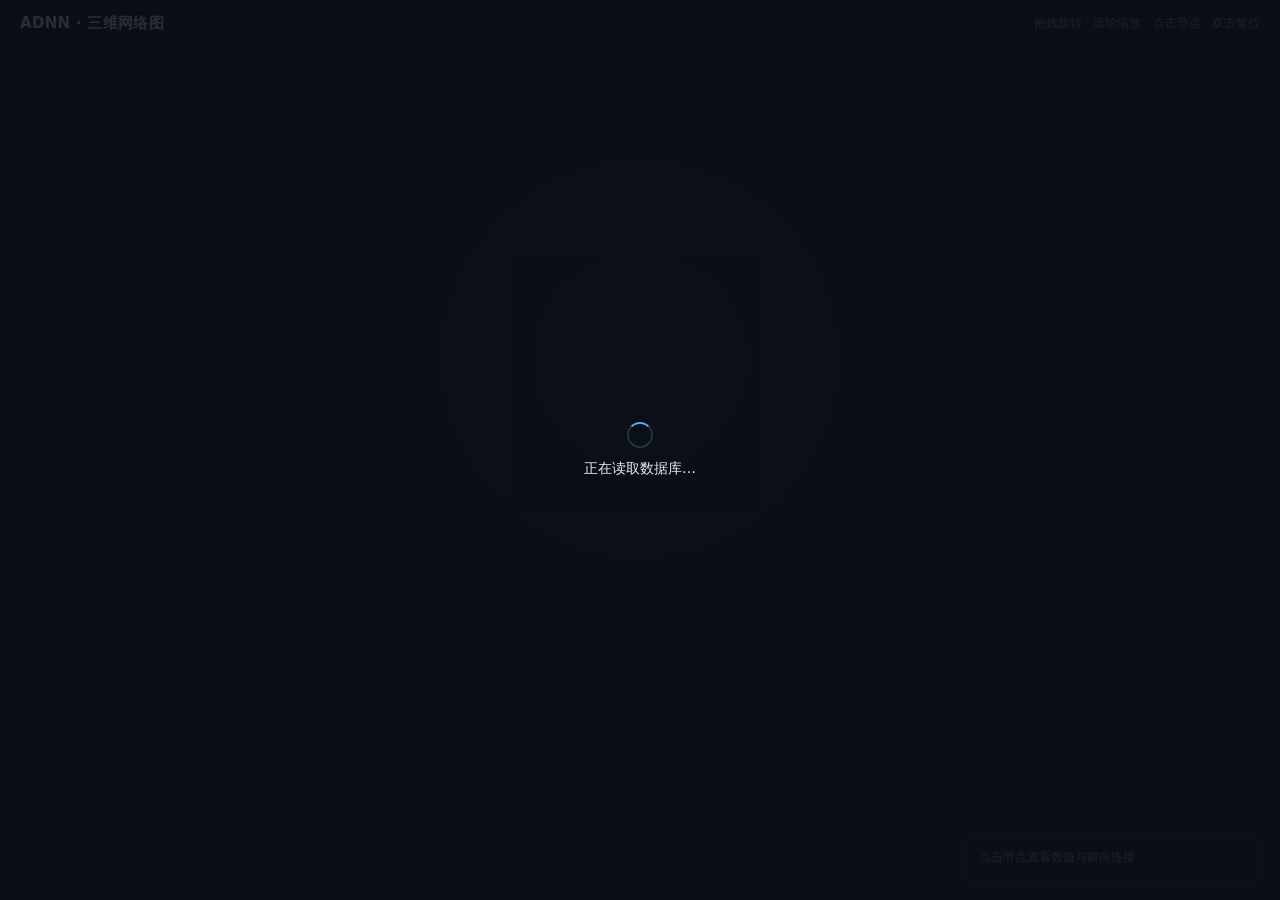
==== web/public/graph.html @ c44f6fbf "提供 Linux/macOS 启动脚本，并将两个视图页并入 Node 服务" ====
<!DOCTYPE html>
<html lang="zh-CN">
<head>
<meta charset="utf-8">
<meta name="viewport" content="width=device-width, initial-scale=1">
<title>ADNN 三维网络图</title>
<style>
  :root {
    color-scheme: dark;
    --bg: #0b0f14;
    --panel: rgba(18, 24, 33, 0.92);
    --line: #263041;
    --text: #e6edf3;
    --muted: #8b949e;
    --accent: #58a6ff;
  }
  * { box-sizing: border-box; }
  html, body { height: 100%; margin: 0; }
  body {
    background: radial-gradient(circle at 50% 40%, #101a26 0%, #0b0f14 65%);
    color: var(--text);
    font-family: "Segoe UI", "Microsoft YaHei", system-ui, sans-serif;
    overflow: hidden;
  }
  #scene { display: block; width: 100vw; height: 100vh; cursor: grab; }
  #scene.dragging { cursor: grabbing; }
  header {
    position: fixed; top: 0; left: 0; right: 0;
    display: flex; align-items: center; gap: 14px;
    padding: 14px 20px; pointer-events: none;
    background: linear-gradient(180deg, rgba(11, 15, 20, 0.9), rgba(11, 15, 20, 0));
  }
  header h1 { font-size: 15px; font-weight: 600; margin: 0; letter-spacing: 0.02em; }
  #stats { color: var(--muted); font-size: 12px; font-variant-numeric: tabular-nums; }
  #hint { margin-left: auto; color: var(--muted); font-size: 12px; }
  #loading {
    position: fixed; inset: 0; display: flex; flex-direction: column;
    align-items: center; justify-content: center; gap: 12px;
    background: rgba(11, 15, 20, 0.86); font-size: 14px; color: var(--text);
    transition: opacity 0.25s ease;
  }
  #loading.hidden { opacity: 0; pointer-events: none; }
  .spinner {
    width: 26px; height: 26px; border-radius: 50%;
    border: 2px solid var(--line); border-top-color: var(--accent);
    animation: spin 0.9s linear infinite;
  }
  @keyframes spin { to { transform: rotate(360deg); } }
  #detail {
    position: fixed; right: 18px; bottom: 18px; width: 300px;
    background: var(--panel); border: 1px solid var(--line); border-radius: 10px;
    padding: 14px 16px; font-size: 12px; line-height: 1.7;
    color: var(--muted); backdrop-filter: blur(8px);
    max-height: 46vh; overflow: auto;
  }
  #detail strong { color: var(--text); font-size: 14px; }
  #detail code { color: #a5d6ff; }
  #detail table { width: 100%; border-collapse: collapse; margin-top: 8px; }
  #detail td { padding: 2px 0; }
  #detail td:last-child { text-align: right; font-variant-numeric: tabular-nums; }
  #tooltip {
    position: fixed; z-index: 5; pointer-events: none;
    background: rgba(15, 21, 29, 0.96); border: 1px solid var(--line);
    border-radius: 7px; padding: 7px 10px; font-size: 12px; line-height: 1.6;
    color: var(--text); white-space: nowrap; display: none;
  }
</style>
</head>
<body>
<canvas id="scene"></canvas>
<header>
  <h1>ADNN · 三维网络图</h1>
  <div id="stats"></div>
  <div id="hint">拖拽旋转 · 滚轮缩放 · 点击节点 · 双击复位</div>
</header>
<div id="detail">点击节点查看数值与前向连接</div>
<div id="tooltip"></div>
<div id="loading">
  <div class="spinner"></div>
  <div id="loading-text">正在读取数据库…</div>
</div>
<script src="/graph.js"></script>
</body>
</html>
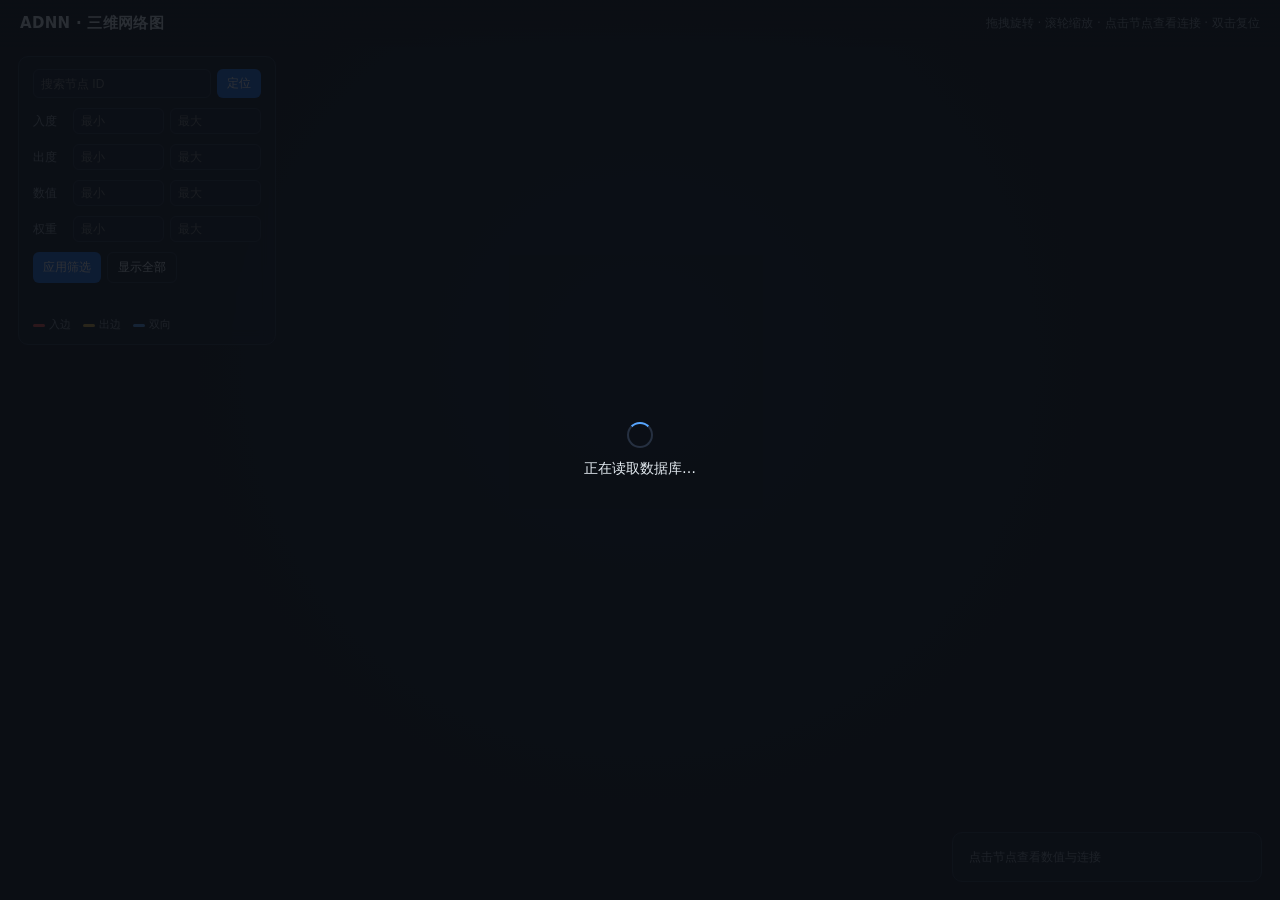
==== commit 599f4033: "feat: 添加网络窗口、优化web图及启动脚本 新增网络控制、状态、网络状态三个窗口；改进web图增加筛选搜索；修复start.sh适配多平台；新增pong演示及卡顿诊断文档" ====
--- a/web/public/graph.html
+++ b/web/public/graph.html
@@ -46,8 +46,35 @@
     animation: spin 0.9s linear infinite;
   }
   @keyframes spin { to { transform: rotate(360deg); } }
+  #panel {
+    position: fixed; top: 56px; left: 18px; width: 258px;
+    display: flex; flex-direction: column; gap: 10px;
+    background: var(--panel); border: 1px solid var(--line); border-radius: 10px;
+    padding: 12px 14px; font-size: 12px; color: var(--muted);
+    backdrop-filter: blur(8px);
+  }
+  #search-row { display: flex; gap: 6px; }
+  #search-row input { flex: 1; }
+  #panel input {
+    width: 100%; background: #0f1620; border: 1px solid var(--line);
+    border-radius: 6px; color: var(--text); padding: 5px 7px; font-size: 12px;
+  }
+  #panel input:focus { outline: none; border-color: var(--accent); }
+  #panel button {
+    background: #1f6feb; color: #fff; border: 0; border-radius: 6px;
+    padding: 6px 10px; font-size: 12px; cursor: pointer; white-space: nowrap;
+  }
+  #panel button.ghost { background: transparent; border: 1px solid var(--line); color: var(--text); }
+  .field { display: grid; grid-template-columns: 34px 1fr 1fr; gap: 6px; align-items: center; }
+  #buttons { display: flex; gap: 6px; }
+  #filter-info { color: var(--muted); font-size: 11px; min-height: 14px; }
+  .legend { display: flex; gap: 12px; font-size: 11px; }
+  .legend i {
+    display: inline-block; width: 12px; height: 3px;
+    vertical-align: middle; margin-right: 4px; border-radius: 2px;
+  }
   #detail {
-    position: fixed; right: 18px; bottom: 18px; width: 300px;
+    position: fixed; right: 18px; bottom: 18px; width: 310px;
     background: var(--panel); border: 1px solid var(--line); border-radius: 10px;
     padding: 14px 16px; font-size: 12px; line-height: 1.7;
     color: var(--muted); backdrop-filter: blur(8px);
@@ -55,9 +82,11 @@
   }
   #detail strong { color: var(--text); font-size: 14px; }
   #detail code { color: #a5d6ff; }
-  #detail table { width: 100%; border-collapse: collapse; margin-top: 8px; }
+  #detail table { width: 100%; border-collapse: collapse; margin-top: 4px; }
   #detail td { padding: 2px 0; }
   #detail td:last-child { text-align: right; font-variant-numeric: tabular-nums; }
+  #detail .tag { display: inline-block; width: 8px; height: 8px; border-radius: 50%; margin-right: 5px; }
+  #detail .section { margin-top: 8px; color: var(--text); }
   #tooltip {
     position: fixed; z-index: 5; pointer-events: none;
     background: rgba(15, 21, 29, 0.96); border: 1px solid var(--line);
@@ -71,9 +100,26 @@
 <header>
   <h1>ADNN · 三维网络图</h1>
   <div id="stats"></div>
-  <div id="hint">拖拽旋转 · 滚轮缩放 · 点击节点 · 双击复位</div>
+  <div id="hint">拖拽旋转 · 滚轮缩放 · 点击节点查看连接 · 双击复位</div>
 </header>
-<div id="detail">点击节点查看数值与前向连接</div>
+<section id="panel">
+  <div id="search-row">
+    <input id="search" type="search" placeholder="搜索节点 ID">
+    <button id="locate">定位</button>
+  </div>
+  <div class="field"><span>入度</span><input id="f-in-min" type="number" placeholder="最小"><input id="f-in-max" type="number" placeholder="最大"></div>
+  <div class="field"><span>出度</span><input id="f-out-min" type="number" placeholder="最小"><input id="f-out-max" type="number" placeholder="最大"></div>
+  <div class="field"><span>数值</span><input id="f-value-min" type="number" step="0.01" placeholder="最小"><input id="f-value-max" type="number" step="0.01" placeholder="最大"></div>
+  <div class="field"><span>权重</span><input id="f-weight-min" type="number" step="0.01" placeholder="最小"><input id="f-weight-max" type="number" step="0.01" placeholder="最大"></div>
+  <div id="buttons"><button id="apply">应用筛选</button><button id="reset" class="ghost">显示全部</button></div>
+  <div id="filter-info"></div>
+  <div class="legend">
+    <span><i style="background:#f85149"></i>入边</span>
+    <span><i style="background:#e3b341"></i>出边</span>
+    <span><i style="background:#58a6ff"></i>双向</span>
+  </div>
+</section>
+<div id="detail">点击节点查看数值与连接</div>
 <div id="tooltip"></div>
 <div id="loading">
   <div class="spinner"></div>
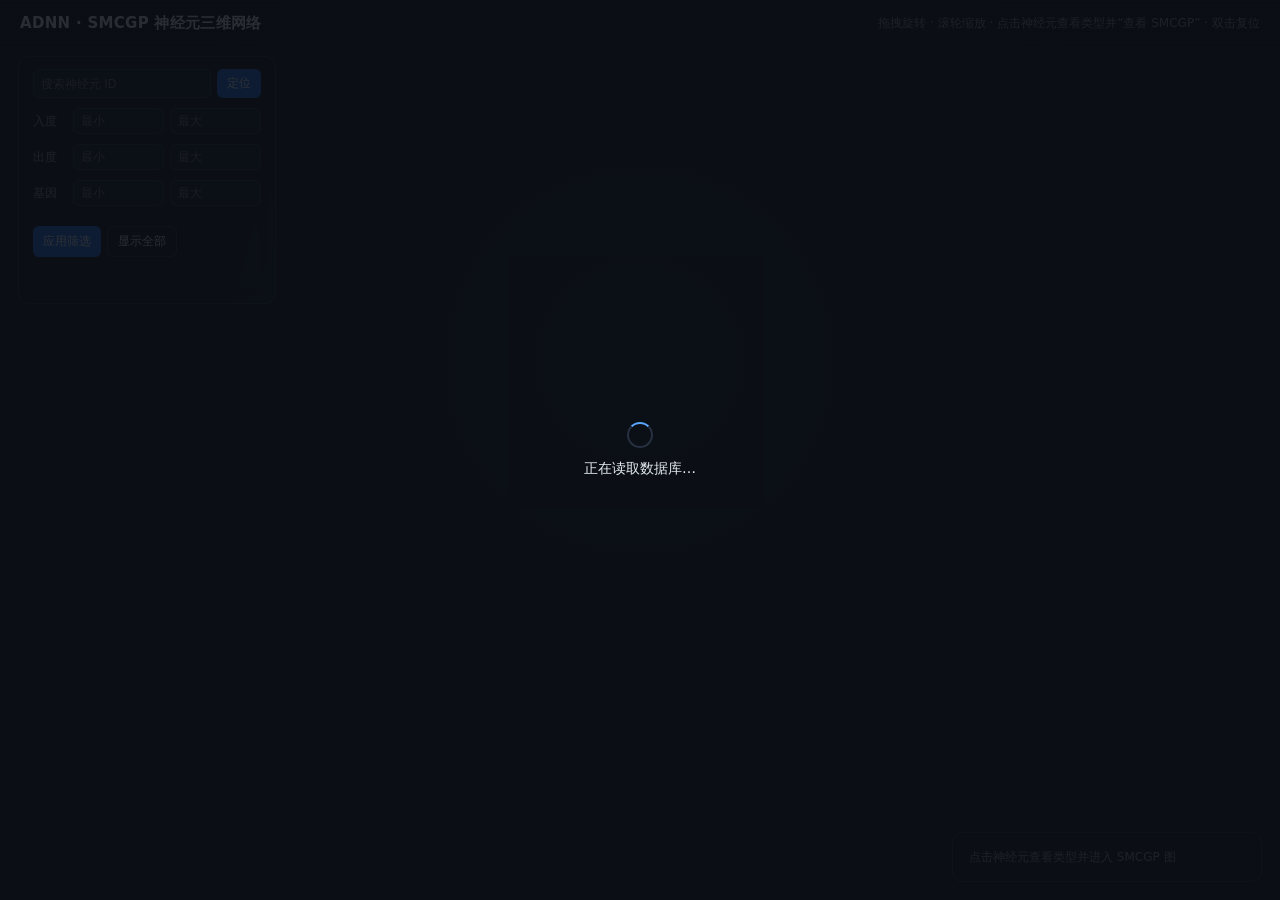
==== commit bfb76272: "feat: 新增 SMCGP 可视化页与神经元群体统计/刺激规则 - 8421 三维页展示神经元本身：/api/graph 返回 [id,类型,基因数,入度INP,出度OUTPUT]，恢复类型+入度/" ====
--- a/web/public/graph.html
+++ b/web/public/graph.html
@@ -98,28 +98,25 @@
 <body>
 <canvas id="scene"></canvas>
 <header>
-  <h1>ADNN · 三维网络图</h1>
+  <h1>ADNN · SMCGP 神经元三维网络</h1>
   <div id="stats"></div>
-  <div id="hint">拖拽旋转 · 滚轮缩放 · 点击节点查看连接 · 双击复位</div>
+  <div id="hint">拖拽旋转 · 滚轮缩放 · 点击神经元查看类型并“查看 SMCGP” · 双击复位</div>
 </header>
 <section id="panel">
   <div id="search-row">
-    <input id="search" type="search" placeholder="搜索节点 ID">
+    <input id="search" type="search" placeholder="搜索神经元 ID">
     <button id="locate">定位</button>
   </div>
-  <div class="field"><span>入度</span><input id="f-in-min" type="number" placeholder="最小"><input id="f-in-max" type="number" placeholder="最大"></div>
-  <div class="field"><span>出度</span><input id="f-out-min" type="number" placeholder="最小"><input id="f-out-max" type="number" placeholder="最大"></div>
-  <div class="field"><span>数值</span><input id="f-value-min" type="number" step="0.01" placeholder="最小"><input id="f-value-max" type="number" step="0.01" placeholder="最大"></div>
-  <div class="field"><span>权重</span><input id="f-weight-min" type="number" step="0.01" placeholder="最小"><input id="f-weight-max" type="number" step="0.01" placeholder="最大"></div>
+  <!-- 入度 = 该神经元图里 INP 基因的个数；出度 = OUTPUT 基因的个数 -->
+  <div class="field"><span>入度</span><input id="f-in-min" type="number" min="0" placeholder="最小"><input id="f-in-max" type="number" min="0" placeholder="最大"></div>
+  <div class="field"><span>出度</span><input id="f-out-min" type="number" min="0" placeholder="最小"><input id="f-out-max" type="number" min="0" placeholder="最大"></div>
+  <div class="field"><span>基因</span><input id="f-value-min" type="number" min="0" step="1" placeholder="最小"><input id="f-value-max" type="number" min="0" step="1" placeholder="最大"></div>
+  <div id="type-filters"><!-- 神经元类型复选框由 graph.js 按 /api/graph 的 types 生成 --></div>
   <div id="buttons"><button id="apply">应用筛选</button><button id="reset" class="ghost">显示全部</button></div>
   <div id="filter-info"></div>
-  <div class="legend">
-    <span><i style="background:#f85149"></i>入边</span>
-    <span><i style="background:#e3b341"></i>出边</span>
-    <span><i style="background:#58a6ff"></i>双向</span>
-  </div>
+  <div class="legend" id="legend"><!-- 类型图例由 graph.js 生成 --></div>
 </section>
-<div id="detail">点击节点查看数值与连接</div>
+<div id="detail">点击神经元查看类型并进入 SMCGP 图</div>
 <div id="tooltip"></div>
 <div id="loading">
   <div class="spinner"></div>
